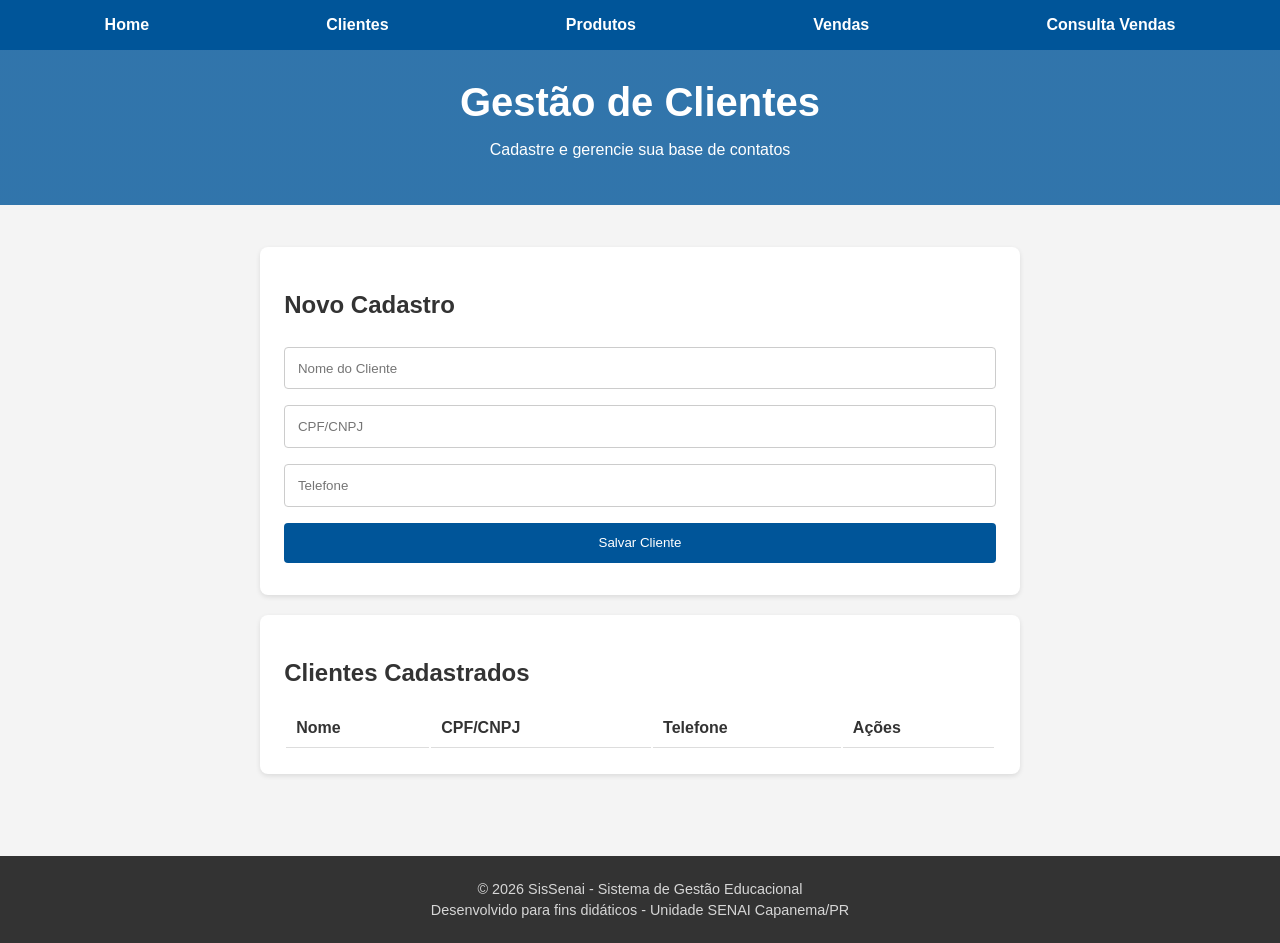
==== clientes.html @ 4fb0754d "Update clientes.html" ====
<!DOCTYPE html>
<html lang="pt-br">
<head>
    <meta charset="UTF-8">
    <link rel="stylesheet" href="estilo.css">
    <title>SisSenai - Cadastro de Clientes</title>
</head>
<body>
    <nav>
        <a href="index.html">Home</a>
        <a href="clientes.html">Clientes</a>
        <a href="produtos.html">Produtos</a>
        <a href="vendas.html">Vendas</a>
		<a href="consulta_vendas.html">Consulta Vendas</a>
	</nav>

    <header class="banner">
        <h1>Gestão de Clientes</h1>
        <p>Cadastre e gerencie sua base de contatos</p>
    </header>

    <div class="container">
        <div class="card">
            <h2>Novo Cadastro</h2>
            <form action="/salvar-cliente" method="POST">
                <input type="text" name="nome" placeholder="Nome do Cliente" required>
                <input type="text" name="cpf" placeholder="CPF/CNPJ" required>
                <input type="tel" name="telefone" placeholder="Telefone" required>
                <button type="submit">Salvar Cliente</button>
            </form>
        </div>

        <div class="card" style="margin-top: 20px;">
            <h2>Clientes Cadastrados</h2>
            <table>
                <thead>
                    <tr>
                        <th>Nome</th>
                        <th>CPF/CNPJ</th>
                        <th>Telefone</th>
						<th>Ações</th><!-- Coluna de Ações adicionada -->
                    </tr>
                </thead>
                <tbody id="lista-clientes">
                </tbody>
            </table>
        </div>
    </div>

    <script>
		// Função para carregar os clientes e desenhar os botões de ação|
		function carregarClientes(){
        fetch('/listar-clientes')
            .then(res => res.json())
            .then(clientes => {
                const corpoTabela = document.getElementById('lista-clientes');
                clientes.forEach(c => {
                    corpoTabela.innerHTML += `
                        <tr>
                            <td>${c.nome}</td>
                            <td>${c.cpf}</td>
                            <td>${c.telefone}</td>
							<td>
							<button onclick="prepararEdicao(${c.id}, '${c.nome}, '${c.cpf}, '${c.telefone}')"
							style="width:auto;background:orange;padding:5px 10px;margin-right:5px;">✏️</button>
							<button onclick="excluirClientes(${c.id})"
							style=
                        </tr>`;
                });
            });
    </script>
</body>
<footer class="rodape">
    <div class="container-rodape">
        <p>&copy; 2026 SisSenai - Sistema de Gestão Educacional</p>
        <p>Desenvolvido para fins didáticos - Unidade SENAI Capanema/PR</p>
    </div>
</footer>
</html>
---- estilo.css ----
:root{ --primary: #005599;--dark:#333;--light:#f4f4f4;}
body{ font-family: sans-serif; margin:0; background: var(--light);color:var(--dark);}
nav {background: var(--primary); padding:1rem;display: flex; justify-content: space-around;}
nav a { color:white;text-decoration: none; font-weight: bold;}
.container { padding: 2rem; max-width: 800px; margin: auto;}
.card { background: white; padding: 1.5rem; border-radius: 8px; box-shadow: 0 2px 5px rgba(0,0,0,0.1);}
input,select,button{ width:100%; padding: 0.8rem; margin: 0.5rem 0;border: 1px solid #ccc; border-radius:4px;box-sizing:border-box;}
button { background: var(--primary); color: white; border: none; cursor: pointer: font-size: 1rem;}
button:hover {opacity: 0.9;}
table { width:100%; border-collapse; margin-top: 1rem;}
th, td { border-bottom: 1px solid #ddd; padding: 10px; text-align: left;}

.banner {
  background: linear-gradient(rgba(0,85,153,0.8), rgba(0,85,153,0.8)), url('imagens\senai.png');
  background-size: cover;
  color: white;
  padding: 30px 20px;
  text-align: center;
  margin-bottom: 10px;
}

.banner h1 {
  margin: 0;
  font-size: 2.5rem;
}

/* Estilo do Rodapé*/
.rodape {
  background-color: #333;
  color: white;
  text-align:center;
  padding:20px 0;
  margin-top: 50px;/* Garante distância do conteúdo superior */
width: 100%;
}

.container-rodape p {
  margin:5px 0;
  font-size:0.9em;
  opacity:0.8;
}

/* Ajuste para o corpo da página não "cortar" o rodapé em telas pequenas */
body{
  display:flex;
  flex-direction:column;
  min-height:100vh;
  margin:0;
}

container {
  flex:1; /* Faz o conteúdo principal esticar e empurrar o rodapé para baixo */
}
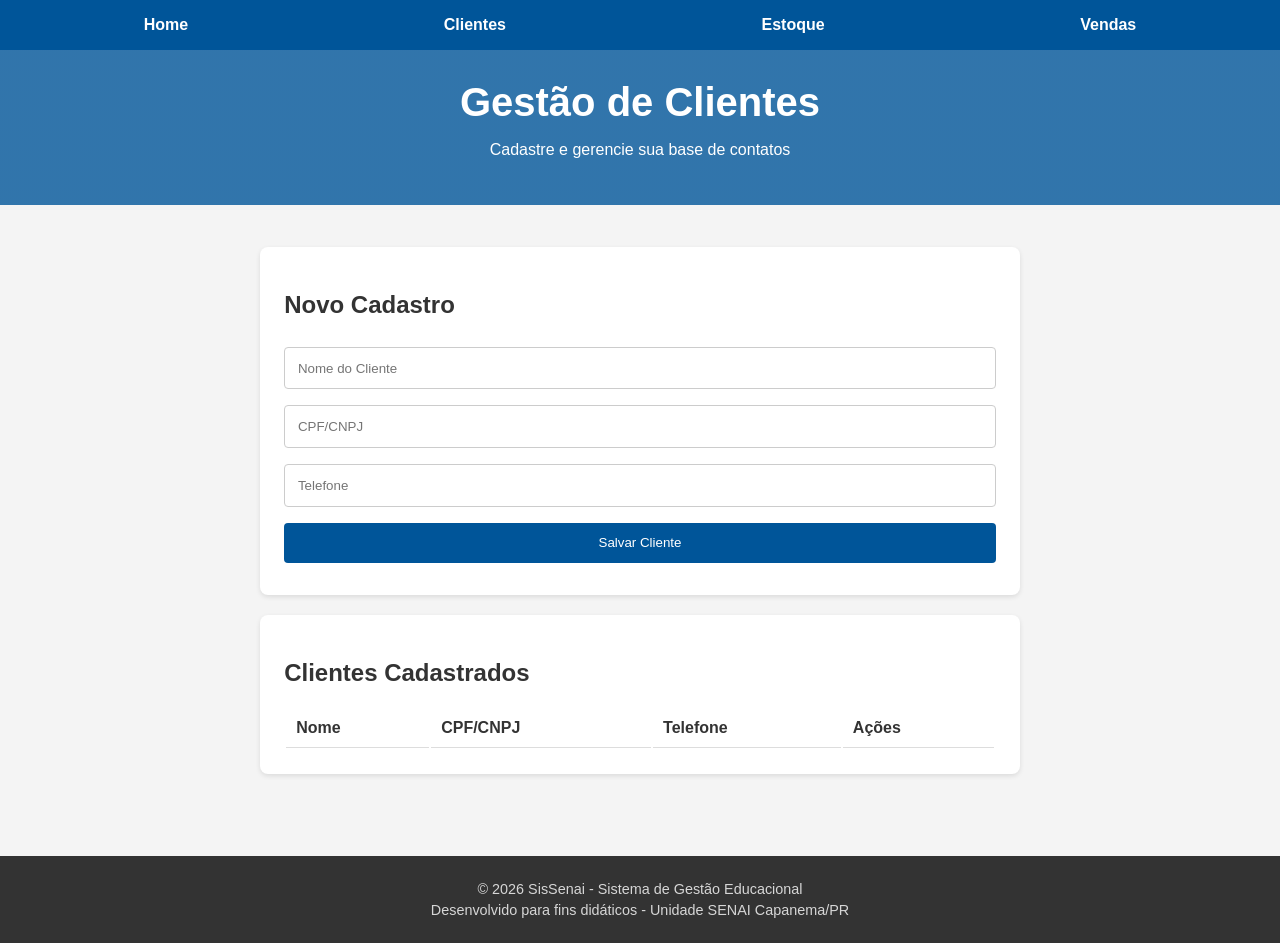
==== commit 781037a7: "Update clientes.html" ====
--- a/clientes.html
+++ b/clientes.html
@@ -9,10 +9,9 @@
     <nav>
         <a href="index.html">Home</a>
         <a href="clientes.html">Clientes</a>
-        <a href="produtos.html">Produtos</a>
+        <a href="produtos.html">Estoque</a>
         <a href="vendas.html">Vendas</a>
-		<a href="consulta_vendas.html">Consulta Vendas</a>
-	</nav>
+    </nav>
 
     <header class="banner">
         <h1>Gestão de Clientes</h1>
@@ -21,12 +20,12 @@
 
     <div class="container">
         <div class="card">
-            <h2>Novo Cadastro</h2>
-            <form action="/salvar-cliente" method="POST">
+            <h2 id="titulo-form">Novo Cadastro</h2>
+            <form id="form-cliente">
                 <input type="text" name="nome" placeholder="Nome do Cliente" required>
                 <input type="text" name="cpf" placeholder="CPF/CNPJ" required>
                 <input type="tel" name="telefone" placeholder="Telefone" required>
-                <button type="submit">Salvar Cliente</button>
+                <button type="submit" id="btn-salvar">Salvar Cliente</button>
             </form>
         </div>
 
@@ -38,7 +37,7 @@
                         <th>Nome</th>
                         <th>CPF/CNPJ</th>
                         <th>Telefone</th>
-						<th>Ações</th><!-- Coluna de Ações adicionada -->
+                        <th>Ações</th> <!-- Coluna de Ações adicionada -->
                     </tr>
                 </thead>
                 <tbody id="lista-clientes">
@@ -48,26 +47,76 @@
     </div>
 
     <script>
-		// Função para carregar os clientes e desenhar os botões de ação|
-		function carregarClientes(){
-        fetch('/listar-clientes')
-            .then(res => res.json())
-            .then(clientes => {
-                const corpoTabela = document.getElementById('lista-clientes');
-                clientes.forEach(c => {
-                    corpoTabela.innerHTML += `
-                        <tr>
-                            <td>${c.nome}</td>
-                            <td>${c.cpf}</td>
-                            <td>${c.telefone}</td>
-							<td>
-							<button onclick="prepararEdicao(${c.id}, '${c.nome}, '${c.cpf}, '${c.telefone}')"
-							style="width:auto;background:orange;padding:5px 10px;margin-right:5px;">✏️</button>
-							<button onclick="excluirClientes(${c.id})"
-							style=
-                        </tr>`;
+        // Função para carregar os clientes e desenhar os botões de ação
+        function carregarClientes() {
+            fetch('/listar-clientes')
+                .then(res => res.json())
+                .then(clientes => {
+                    const corpoTabela = document.getElementById('lista-clientes');
+                    corpoTabela.innerHTML = ''; 
+                    clientes.forEach(c => {
+                        corpoTabela.innerHTML += `
+                            <tr>
+                                <td>${c.nome}</td>
+                                <td>${c.cpf}</td>
+                                <td>${c.telefone}</td>
+                                <td>
+                                    <button onclick="prepararEdicao(${c.id}, '${c.nome}', '${c.cpf}', '${c.telefone}')" 
+                                        style="width:auto; background:orange; padding:5px 10px; margin-right:5px;">✏️</button>
+                                    <button onclick="excluirCliente(${c.id})" 
+                                        style="width:auto; background:red; padding:5px 10px;">🗑️</button>
+                                </td>
+                            </tr>`;
+                    });
                 });
+        }
+
+        // Lógica para Salvar (Novo ou Edição)
+        document.getElementById('form-cliente').onsubmit = function(e) {
+            e.preventDefault();
+            const id = this.dataset.id; // Verifica se há um ID guardado para edição
+            const dados = {
+                nome: this.nome.value,
+                cpf: this.cpf.value,
+                telefone: this.telefone.value
+            };
+
+            const url = id ? `/alterar-cliente/${id}` : '/salvar-cliente';
+            const metodo = id ? 'PUT' : 'POST';
+
+            fetch(url, {
+                method: metodo,
+                headers: { 'Content-Type': 'application/json' },
+                body: JSON.stringify(dados)
+            }).then(() => {
+                alert(id ? "Cliente alterado!" : "Cliente salvo!");
+                location.reload();
             });
+        };
+
+        // Função para Excluir
+        function excluirCliente(id) {
+            if (confirm("Deseja excluir este cliente?")) {
+                fetch(`/excluir-cliente/${id}`, { method: 'DELETE' })
+                    .then(() => carregarClientes());
+            }
+        }
+
+        // Função para colocar dados no form para Editar
+        function prepararEdicao(id, nome, cpf, telefone) {
+            const form = document.getElementById('form-cliente');
+            form.dataset.id = id; // Guarda o ID no formulário
+            form.nome.value = nome;
+            form.cpf.value = cpf;
+            form.telefone.value = telefone;
+
+            document.getElementById('titulo-form').innerText = "Editar Cadastro";
+            const btn = document.getElementById('btn-salvar');
+            btn.innerText = "Confirmar Alteração";
+            btn.style.background = "orange";
+        }
+
+        carregarClientes();
     </script>
 </body>
 <footer class="rodape">
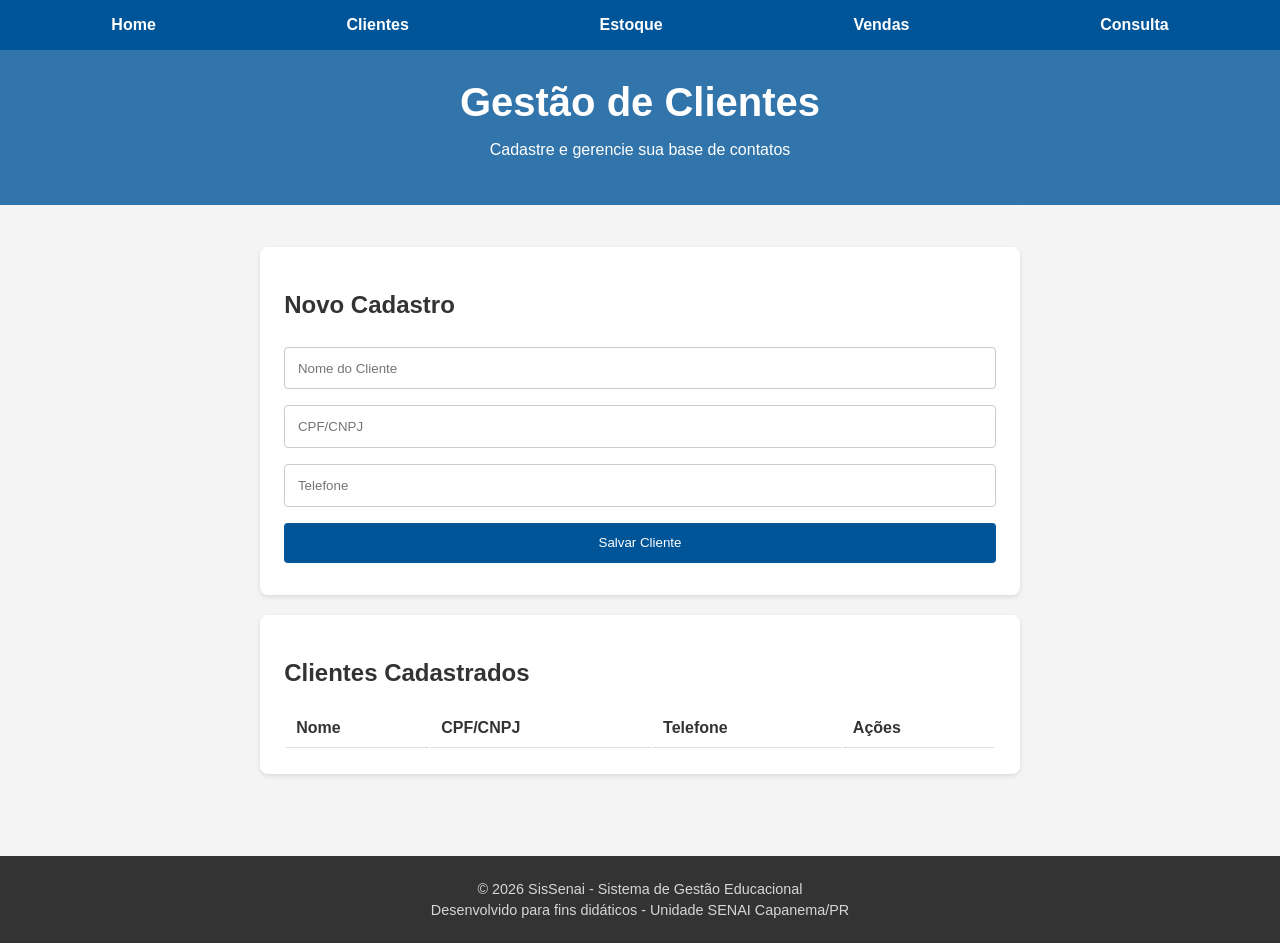
==== commit 9121fe89: "Update clientes.html" ====
--- a/clientes.html
+++ b/clientes.html
@@ -11,6 +11,7 @@
         <a href="clientes.html">Clientes</a>
         <a href="produtos.html">Estoque</a>
         <a href="vendas.html">Vendas</a>
+        <a href="consulta_vendas.html">Consulta</a>
     </nav>
 
     <header class="banner">
